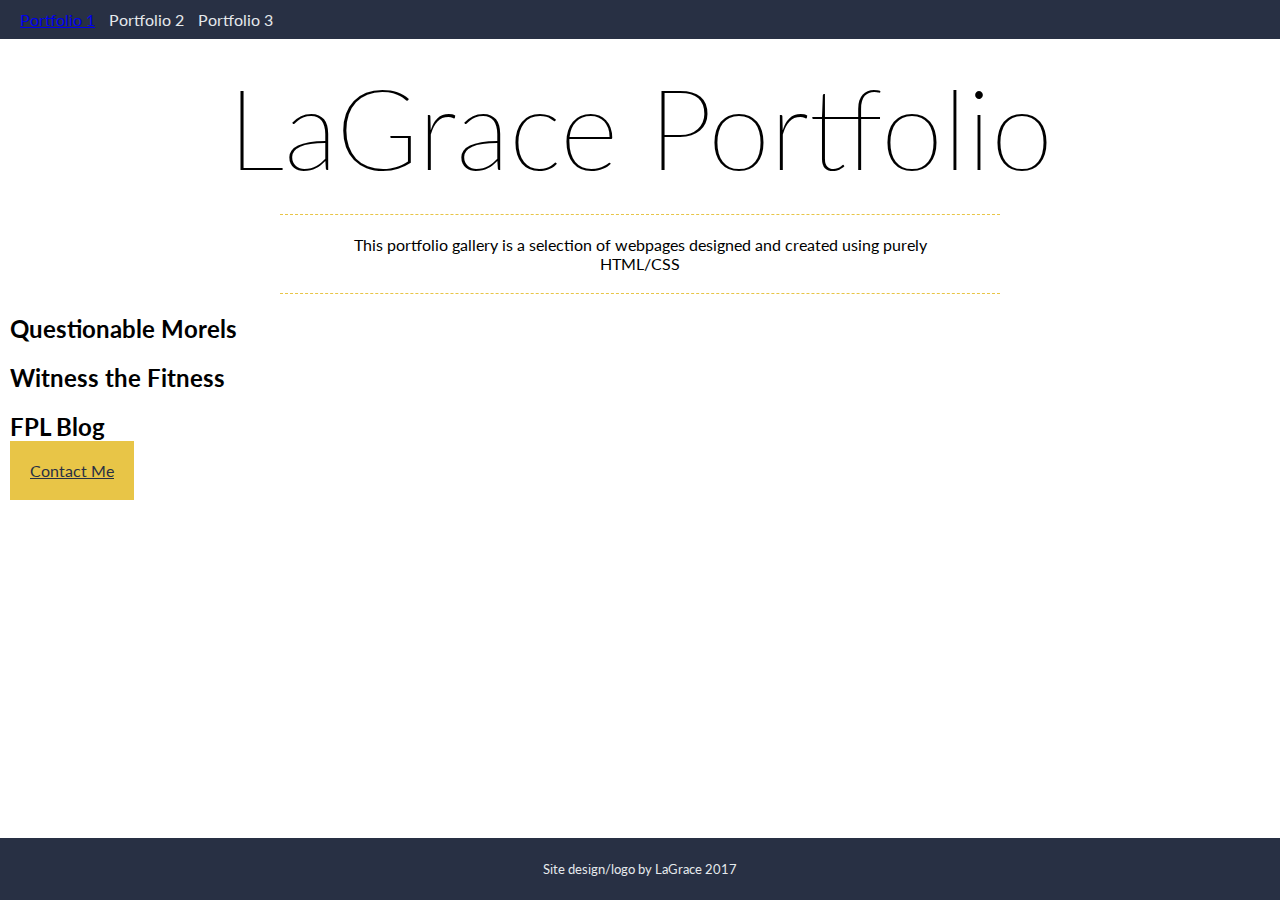
==== index.html @ 44a0fcf6 "link from home to morels" ====
<!DOCTYPE html>
<html> 	
	<head>
	<title>Homepage</title>
	<link href='https://fonts.googleapis.com/css?family=Lato:400,300,100,700,900' rel='stylesheet' type='text/css'>
	<link rel="stylesheet" href="css/main.css" type="text/css">
	</head>

	
<body>

	
	<div class="navbar">
	<ul>
		<a href="morels.html"><li>Portfolio 1</li></a>
		<li>Portfolio 2</li>
		<li>Portfolio 3</li>
	</ul>
	</div>
	
	
<div class="pagecontainer">	
	
	
		<h1 class="front-title">LaGrace Portfolio</h1>
		<div>
		<p class="front-description">This portfolio gallery is a selection of webpages designed and created using purely HTML/CSS</p>
		</div>
		
		<h2>Questionable Morels</h2>
		<h2>Witness the Fitness</h2>
		<h2>FPL Blog</h2>
		
		<a href="mailto:l.gale@leeds.ac.uk" class="front-contact">Contact Me</a>


<div class="globalfooter">

<p>Site design/logo by LaGrace 2017</p>

</div>
</div>
</body>
</html>
---- css/main.css ----
body { 
	margin:0px;
	font-family: 'Lato', sans-serif;
}

.pagecontainer {
	margin: 10px;
}

.navbar li{
	display: inline;
	margin-right: 10px;
}

.navbar ul{
	background: #283044;
	padding: 10px 20px 10px 20px;
	color: #E5E9EC;
	margin: 0px;
}

.front-title {
	text-align: center;
	font-weight: 200;
	font-size: 7em;
	margin: 20px 0px 20px 0px;
	}
	
.front-description {
	text-align: center;
	max-width: 600px;
	margin: auto;
	border-top: 1px dashed #E8C547;
	border-bottom: 1px dashed #E8C547;
	padding: 20px 60px 20px 60px;
}


.front-contact {
	background: #E8C547;
	padding: 20px;
	margin: auto;
	color: #283044;
}

.globalfooter{
	position: fixed;
	right: 0;
	bottom: 0;
	left: 0;
	background: #283044;
	padding: 10px 20px 10px 20px;
	color: #E5E9EC;
	margin: 0px;
	text-align: center;
	font-size: 0.8em;
}
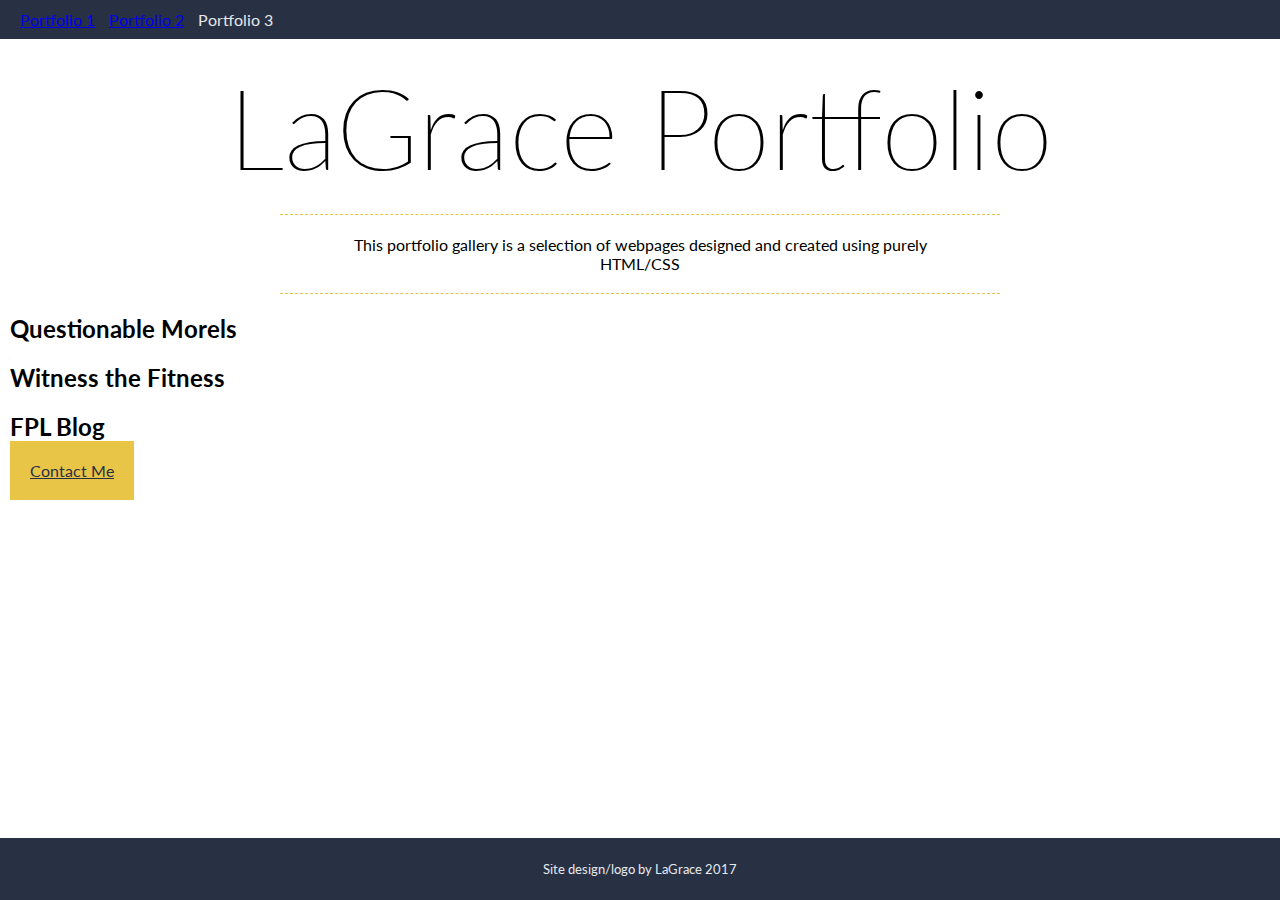
==== commit ba84736f: "front page Peru added" ====
--- a/index.html
+++ b/index.html
@@ -13,7 +13,7 @@
 	<div class="navbar">
 	<ul>
 		<a href="morels.html"><li>Portfolio 1</li></a>
-		<li>Portfolio 2</li>
+		<a href="preuindex.html"><li>Portfolio 2</li></a>
 		<li>Portfolio 3</li>
 	</ul>
 	</div>
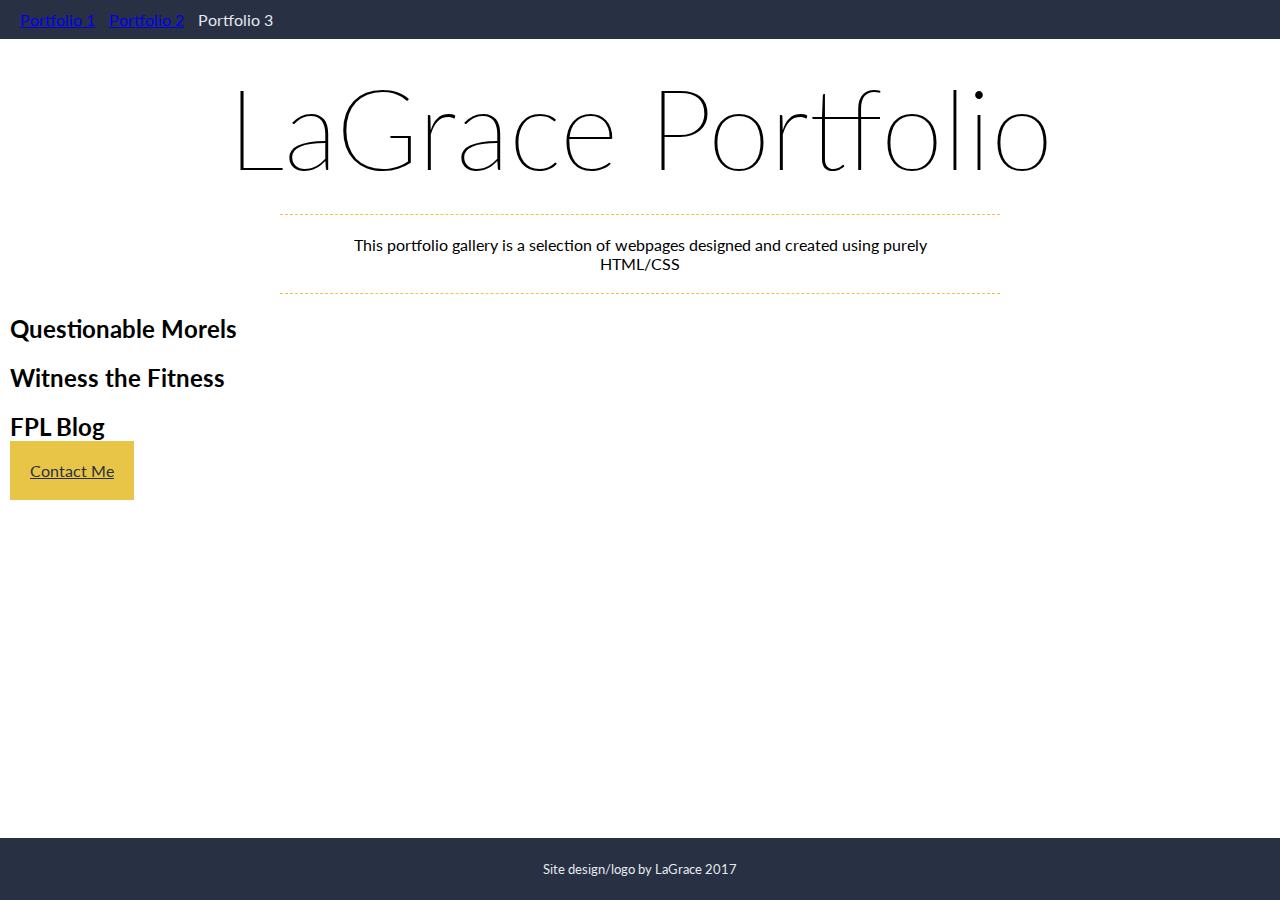
==== commit 045ab37a: "mobile resposive added to peru" ====
--- a/index.html
+++ b/index.html
@@ -4,6 +4,7 @@
 	<title>Homepage</title>
 	<link href='https://fonts.googleapis.com/css?family=Lato:400,300,100,700,900' rel='stylesheet' type='text/css'>
 	<link rel="stylesheet" href="css/main.css" type="text/css">
+	<meta name="viewport" content="width=device-width, initial-scale=1"> 
 	</head>
 
 	
@@ -13,7 +14,7 @@
 	<div class="navbar">
 	<ul>
 		<a href="morels.html"><li>Portfolio 1</li></a>
-		<a href="preuindex.html"><li>Portfolio 2</li></a>
+		<a href="peruindex.html"><li>Portfolio 2</li></a>
 		<li>Portfolio 3</li>
 	</ul>
 	</div>
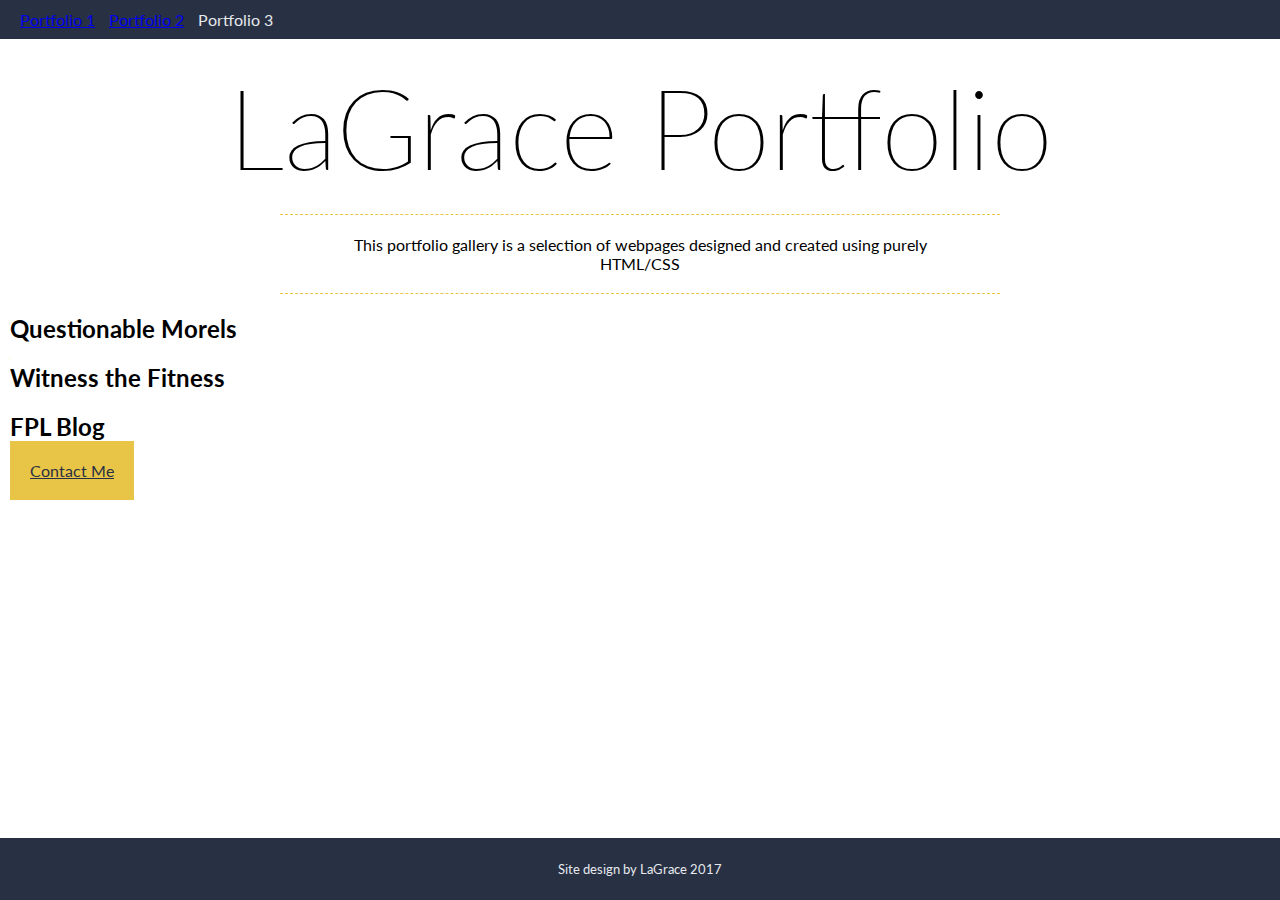
==== commit 7fe31700: "resposive height image" ====
--- a/index.html
+++ b/index.html
@@ -37,7 +37,7 @@
 
 <div class="globalfooter">
 
-<p>Site design/logo by LaGrace 2017</p>
+<p>Site design by LaGrace 2017</p>
 
 </div>
 </div>
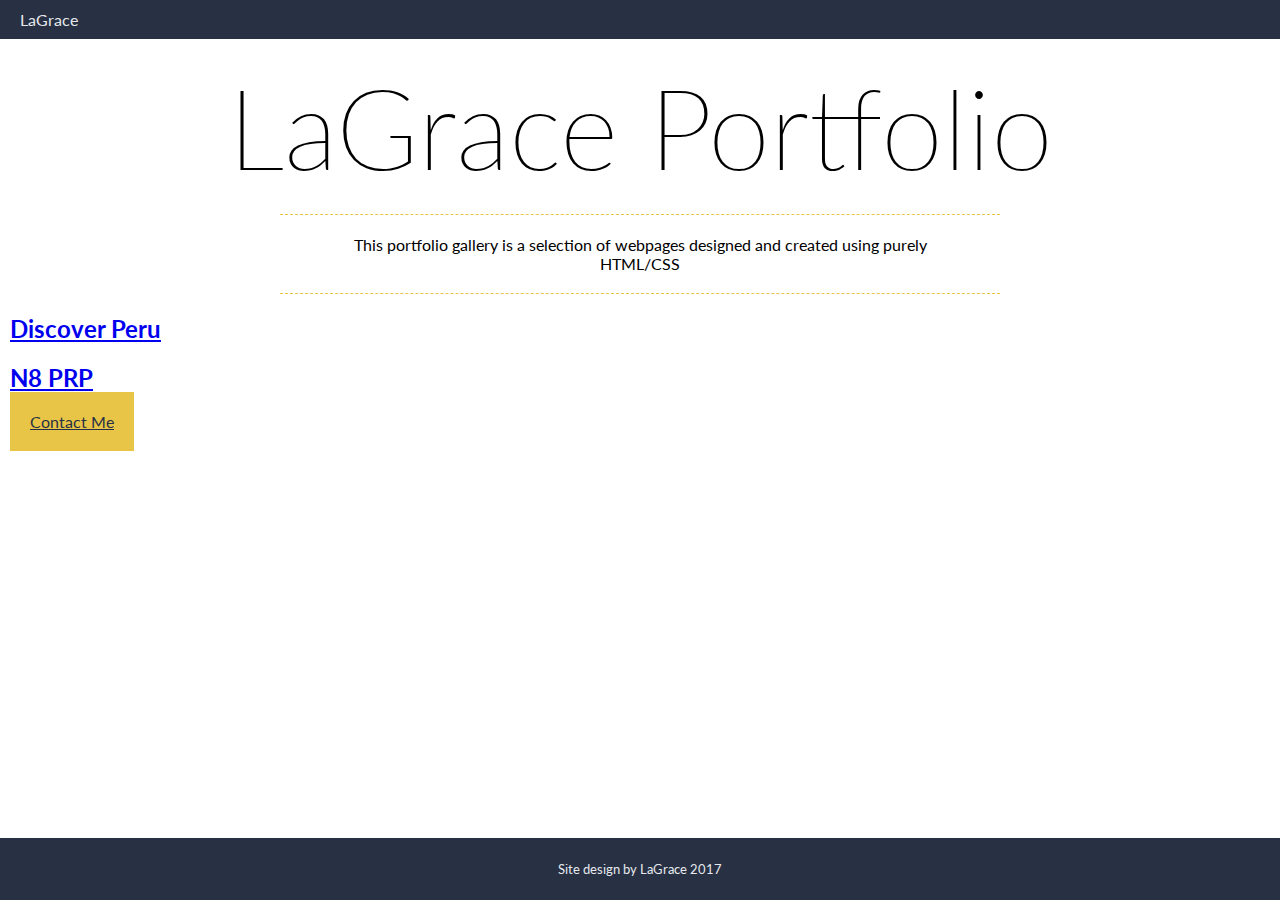
==== commit daa64c48: "lima page updated" ====
--- a/index.html
+++ b/index.html
@@ -13,9 +13,8 @@
 	
 	<div class="navbar">
 	<ul>
-		<a href="morels.html"><li>Portfolio 1</li></a>
-		<a href="peruindex.html"><li>Portfolio 2</li></a>
-		<li>Portfolio 3</li>
+		<li class="in-use-link">LaGrace</li>
+		
 	</ul>
 	</div>
 	
@@ -28,9 +27,8 @@
 		<p class="front-description">This portfolio gallery is a selection of webpages designed and created using purely HTML/CSS</p>
 		</div>
 		
-		<h2>Questionable Morels</h2>
-		<h2>Witness the Fitness</h2>
-		<h2>FPL Blog</h2>
+		<h2><a href="peruindex.html">Discover Peru</a></h2>
+		<h2><a href="https://n8prp.org.uk/">N8 PRP</a></h2>
 		
 		<a href="mailto:l.gale@leeds.ac.uk" class="front-contact">Contact Me</a>
 
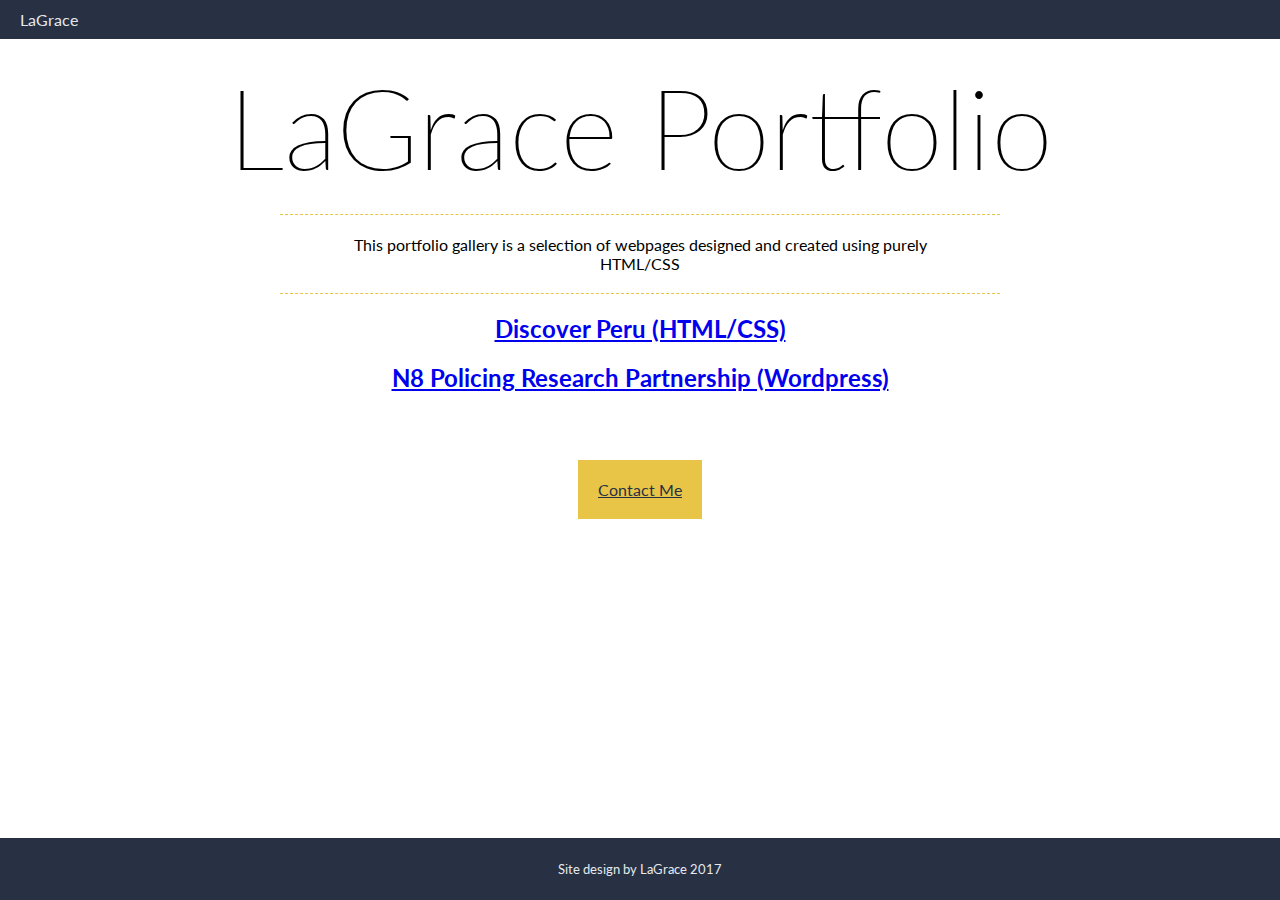
==== commit fae1c199: "updated root" ====
--- a/index.html
+++ b/index.html
@@ -26,12 +26,14 @@
 		<div>
 		<p class="front-description">This portfolio gallery is a selection of webpages designed and created using purely HTML/CSS</p>
 		</div>
+		<div id="la-links">
+		<h2><a href="peruindex.html">Discover Peru (HTML/CSS)</a></h2>
+		<h2><a href="https://n8prp.org.uk/">N8 Policing Research Partnership (Wordpress)</a></h2>
 		
-		<h2><a href="peruindex.html">Discover Peru</a></h2>
-		<h2><a href="https://n8prp.org.uk/">N8 PRP</a></h2>
-		
+		</div>
+		<div class="contact-btn">
 		<a href="mailto:l.gale@leeds.ac.uk" class="front-contact">Contact Me</a>
-
+		</div>
 
 <div class="globalfooter">
 
--- a/css/main.css
+++ b/css/main.css
@@ -57,4 +57,12 @@
 	font-size: 0.8em;
 }
 	
+#la-links {
+	text-align:center;
+}
+
+.contact-btn{
+	    text-align: center;
+    margin: 7%;
+}
 	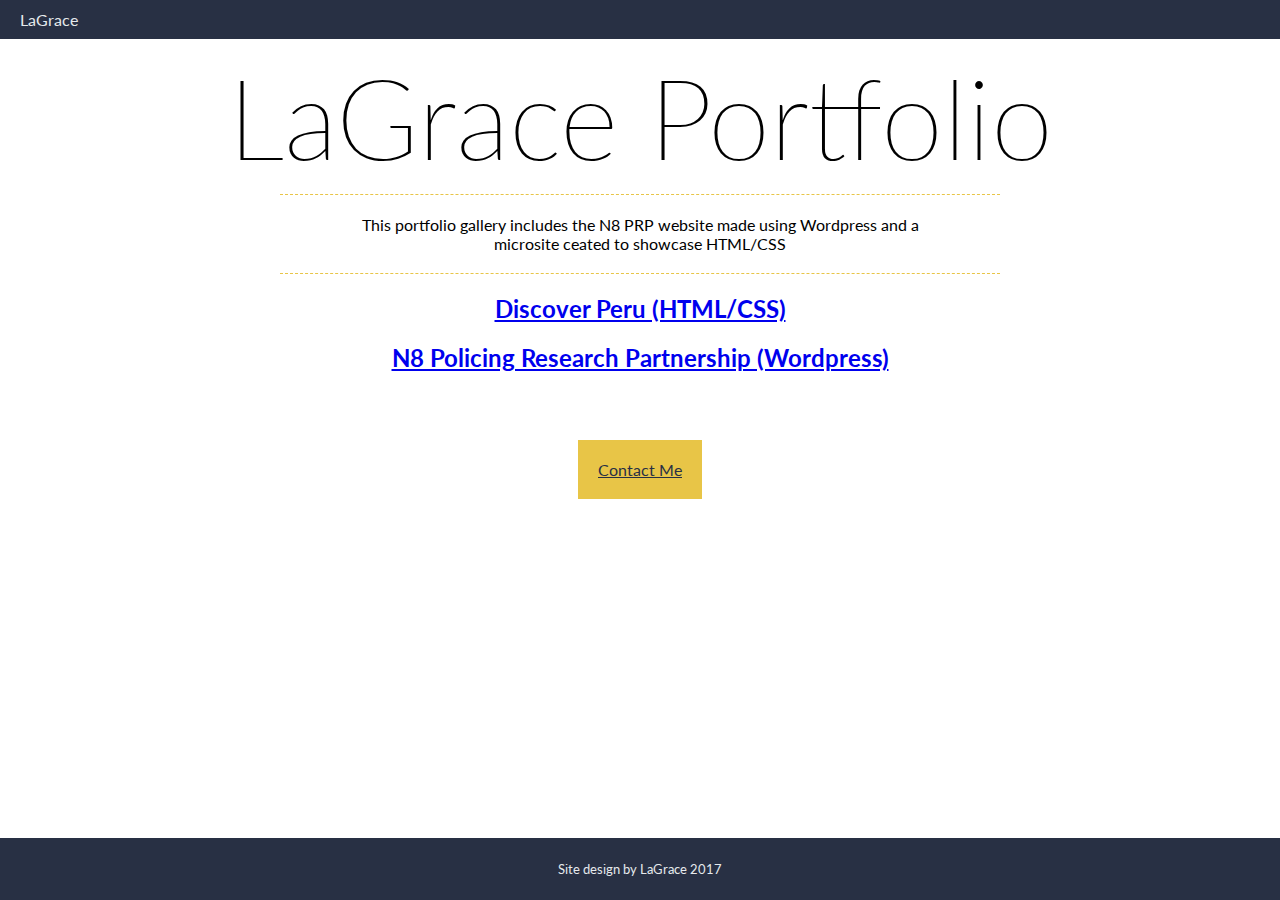
==== commit a1be3e8d: "resizing front for mobile" ====
--- a/index.html
+++ b/index.html
@@ -24,7 +24,8 @@
 	
 		<h1 class="front-title">LaGrace Portfolio</h1>
 		<div>
-		<p class="front-description">This portfolio gallery is a selection of webpages designed and created using purely HTML/CSS</p>
+		<p class="front-description">This portfolio gallery includes the N8 PRP website made using Wordpress and a microsite 
+		ceated to showcase HTML/CSS</p>
 		</div>
 		<div id="la-links">
 		<h2><a href="peruindex.html">Discover Peru (HTML/CSS)</a></h2>
--- a/css/main.css
+++ b/css/main.css
@@ -1,5 +1,6 @@
 
 body { 
+	height:100%;
 	margin:0px;
 	font-family: 'Lato', sans-serif;
 }
@@ -24,8 +25,14 @@
 	text-align: center;
 	font-weight: 200;
 	font-size: 7em;
-	margin: 20px 0px 20px 0px;
+	margin: 10px 0px 10px 0px;
 	}
+	
+@media (max-width:480px) {
+.front-title {	
+	font-size: 4em;
+}
+}
 	
 .front-description {
 	text-align: center;
@@ -42,6 +49,13 @@
 	padding: 20px;
 	margin: auto;
 	color: #283044;
+}
+
+@media (max-width:480px) {
+.front-contact {
+	padding: 10px;
+	
+}
 }
 
 .globalfooter{
@@ -61,8 +75,16 @@
 	text-align:center;
 }
 
+@media (max-width:480px) {
+#la-links {	
+	font-size: 0.8em;
+}
+}
+
 .contact-btn{
 	    text-align: center;
     margin: 7%;
 }
+
+
 	